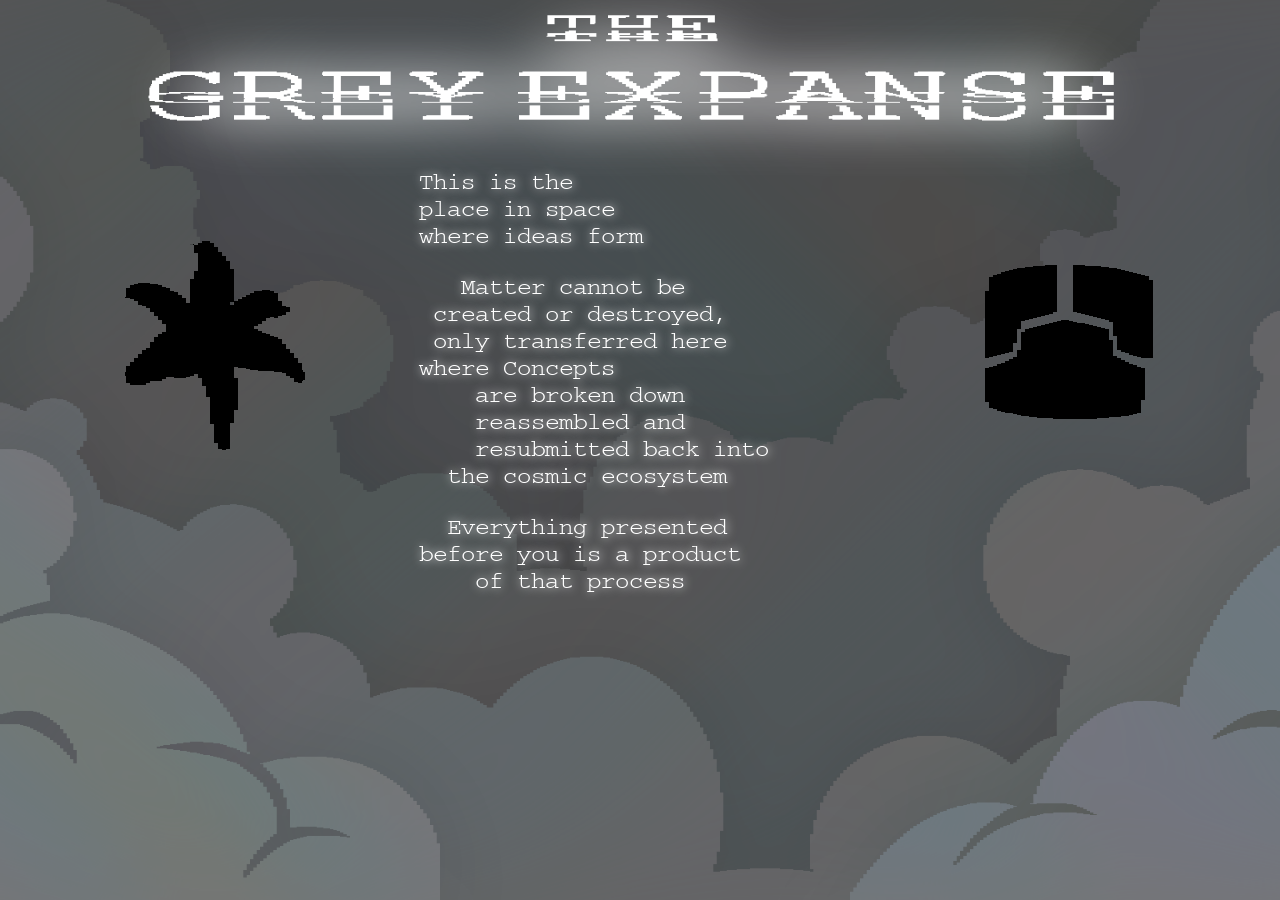
==== index.html @ 9298e51a "add mobile background and fix info box size on mobile" ====
<!DOCTYPE html>
<html lang="en">
<head>
    <meta charset="UTF-8">
    <meta name="viewport" content="width=device-width, initial-scale=1.0">
    <title>...</title>
    <link rel="preload" as="image" href="/assets/background.png"/>
    <link rel="preload" as="image" href="/assets/background_mobile.png"/>
    <link rel="preload" as="image" href="/assets/title.png"/>
    <link rel="preload" as="image" href="/assets/flower_desel.png"/>
    <link rel="preload" as="image" href="/assets/flower_info.png"/>
    <link rel="preload" as="image" href="/assets/flower_select.png"/>
    <link rel="preload" as="image" href="/assets/tablet_desel.png"/>
    <link rel="preload" as="image" href="/assets/tablet_info.png"/>
    <link rel="preload" as="image" href="/assets/tablet_select.png"/>
    <link rel="preload" as="font" href="/assets/CourierPS.woff2"/>
    <link rel="preload" as="font" href="/assets/CourierPS.woff"/>
    <link rel="preload" as="font" href="/assets/CourierPS.ttf"/>
    <style>
        @font-face {
            font-family: 'CourierPS';
            src: url('/assets/CourierPS.woff2') format('woff2'),
                url('/assets/CourierPS.woff') format('woff'),
                url('/assets/CourierPS.ttf') format('truetype');
            font-weight: normal;
            font-style: normal;
            font-display: swap;
        }

        body {
            background-image: url("/assets/background.png");
            background-attachment: fixed;
            background-position: center;
            background-repeat: no-repeat;
            background-size: cover;
        }

        .title-wrapper {
            max-width: 1024px;
            margin-left: auto;
            margin-right: auto;
        }
        .body-wrapper {
            display: flex;
            flex-direction: row;
            max-width: 1350px;
            margin-left: auto;
            margin-right: auto;
            justify-content: space-between;
        }

        .title-wrapper img {
            margin-top: -40px;
        }

        .left {
            order: 1;
        }
        .summary {
            order: 2;
            color: white;
            font-family: "CourierPS", monospace;
            font-size: 1.5rem;
            text-shadow: white 1px 0 10px;
            margin-top: -50px;
        }
        .right {
            order: 3;
        }

        .selector {
            display: block;
            position: relative;
            z-index: 100;
            margin: 0 auto;
        }
        .info {
            position: relative;
        }
        .info-element {
            position: absolute;
            margin-top: -150px;
            margin-left: -220px;
            z-index: 50;
        }

        .pointer {
            cursor: pointer;
        }
        .hidden {
            display: none;
        }

        @media (max-width: 1600px) {
            .left, .right{
                flex-grow: 6;
            }
            .summary {
                flex-grow: 5;
            }
            #flowerInfo, #tabletInfo {
                width: 35%;
                margin-top: -80px;
                margin-left: -15px;
            }
        }

        @media (max-width: 1150px) {
            body {
                background-image: url("/assets/background_mobile.png");
            }

            .body-wrapper {
                flex-direction: column;
                align-items: center;
                width: 100%;
            }

            .title-wrapper img {
                margin-top: -0;
                margin-bottom: 20px;
            }

            .left {
                flex-grow: initial;
                order: 2;
                height: 580px;
            }
            .summary {
                flex-grow: initial;
                order: 1;
            }
            .right {
                flex-grow: initial;
                order: 3;
                height: 580px;
            }

            #flowerInfo, #tabletInfo {
                margin-left: -85px;
                margin-top: -100px;
                width: 460px;
            }
        }
    </style>
</head>
<body>
    <div class="title-wrapper">
        <img src="/assets/title.png" style="width: 100%;">
    </div>
    <div class="body-wrapper">
        <div class="left" class="info">
            <input type="checkbox" id="flowerCheckbox" class="hidden">
            <img src="/assets/flower_desel.png" id="flowerDeselected" class="selector pointer">
            <img src="/assets/flower_select.png" id="flowerSelected" class="selector pointer hidden">
            <br>
            <img src="/assets/flower_info.png" id="flowerInfo" class="info-element hidden" usemap="#flowerMap">
            <map name="flowerMap">
                <area target="_blank" alt="Click to play Macabre Moricide" title="Macabre Moricide" href="https://gamebanana.com/mods/667999" coords="116,433,674,494" shape="rect">
            </map>
        </div>
        <div class="summary">
            <p>
                This is the<br>
                place in space<br>
                where ideas form
            </p>
            <p>
                &nbsp;&nbsp;&nbsp;Matter cannot be<br>
                &nbsp;created or destroyed,<br>
                &nbsp;only transferred here<br>where Concepts<br>
                &nbsp;&nbsp;&nbsp;&nbsp;are broken down<br>
                &nbsp;&nbsp;&nbsp;&nbsp;reassembled and<br>
                &nbsp;&nbsp;&nbsp;&nbsp;resubmitted back into<br>
                &nbsp;&nbsp;the cosmic ecosystem
            </p>
            <p>
                &nbsp;&nbsp;Everything presented<br>
                before you is a product<br>
                &nbsp;&nbsp;&nbsp;&nbsp;of that process
            </p>
        </div>
        <div class="right" class="info">
            <input type="checkbox" id="tabletCheckbox" class="hidden">
            <img src="/assets/tablet_desel.png" id="tabletDeselected" class="selector pointer">
            <img src="/assets/tablet_select.png" id="tabletSelected" class="selector pointer hidden">
            <br>
            <img src="/assets/tablet_info.png" id="tabletInfo" class="info-element hidden">
        </div>
    </div>
    <script>
        // @ts-check

        (() => {
            const flowerCheckbox = /** @type {HTMLInputElement|null} */ (document.getElementById("flowerCheckbox"));
            const flowerDeselected = document.getElementById("flowerDeselected");
            const flowerSelected = document.getElementById("flowerSelected");
            const flowerInfo = document.getElementById("flowerInfo");

            const tabletCheckbox = /** @type {HTMLInputElement|null} */ (document.getElementById("tabletCheckbox"));
            const tabletDeselected = document.getElementById("tabletDeselected");
            const tabletSelected = document.getElementById("tabletSelected");
            const tabletInfo = document.getElementById("tabletInfo");

            if (
                (flowerCheckbox == null || flowerDeselected == null || flowerSelected == null || flowerInfo == null)
                || (tabletCheckbox == null || tabletDeselected == null || tabletSelected == null || tabletInfo == null)
            ) {
                alert("missing required elements");
                return;
            }

            /**
             * @param {HTMLInputElement} checkBox
             * @param {HTMLElement} desel
             * @param {HTMLElement} sel
             * @param {HTMLElement} popup
             */
            const toggle = (checkBox, desel, sel, popup) => {
                if (checkBox.checked) {
                    checkBox.checked = false;
                    desel.classList.remove("hidden");
                    sel.classList.add("hidden");
                    popup.classList.add("hidden");
                } else {
                    checkBox.checked = true;
                    desel.classList.add("hidden");
                    sel.classList.remove("hidden");
                    popup.classList.remove("hidden");
                }
            };

            flowerDeselected.addEventListener("click", () => {
                toggle(flowerCheckbox, flowerDeselected, flowerSelected, flowerInfo);
            });
            flowerSelected.addEventListener("click", () => {
                toggle(flowerCheckbox, flowerDeselected, flowerSelected, flowerInfo);
            });

            tabletDeselected.addEventListener("click", () => {
                toggle(tabletCheckbox, tabletDeselected, tabletSelected, tabletInfo);
            });
            tabletSelected.addEventListener("click", () => {
                toggle(tabletCheckbox, tabletDeselected, tabletSelected, tabletInfo);
            });
        })();
    </script>
</body>
</html>
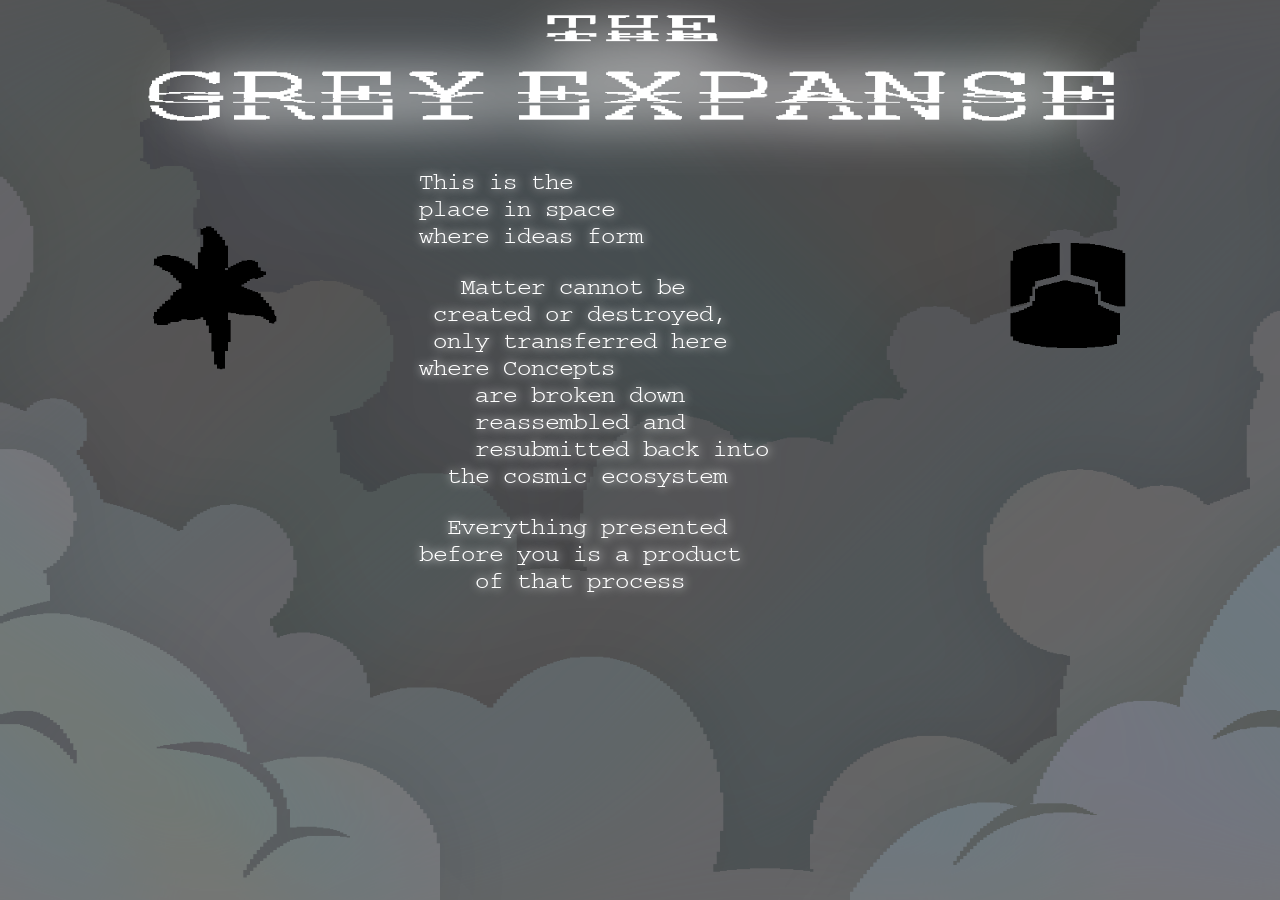
==== commit d1befa00: "even more media selectors" ====
--- a/index.html
+++ b/index.html
@@ -105,6 +105,23 @@
             }
         }
 
+        @media (max-width: 1450px) {
+            .selector {
+                width: 50%;
+            }
+            .left, .right{
+                flex-grow: 6;
+            }
+            .summary {
+                flex-grow: 5;
+            }
+            #flowerInfo, #tabletInfo {
+                width: 25%;
+                margin-top: -80px;
+                margin-left: 30px;
+            }
+        }
+
         @media (max-width: 1150px) {
             body {
                 background-image: url("/assets/background_mobile.png");
@@ -121,6 +138,10 @@
                 margin-bottom: 20px;
             }
 
+            .selector {
+                width: initial;
+            }
+
             .left {
                 flex-grow: initial;
                 order: 2;
@@ -140,6 +161,16 @@
                 margin-left: -85px;
                 margin-top: -100px;
                 width: 460px;
+            }
+        }
+
+        @media (max-width: 450px) {
+            .left, .right {
+                height: 490px;
+            }
+            #flowerInfo, #tabletInfo {
+                margin-left: -30px;
+                width: 350px;
             }
         }
     </style>
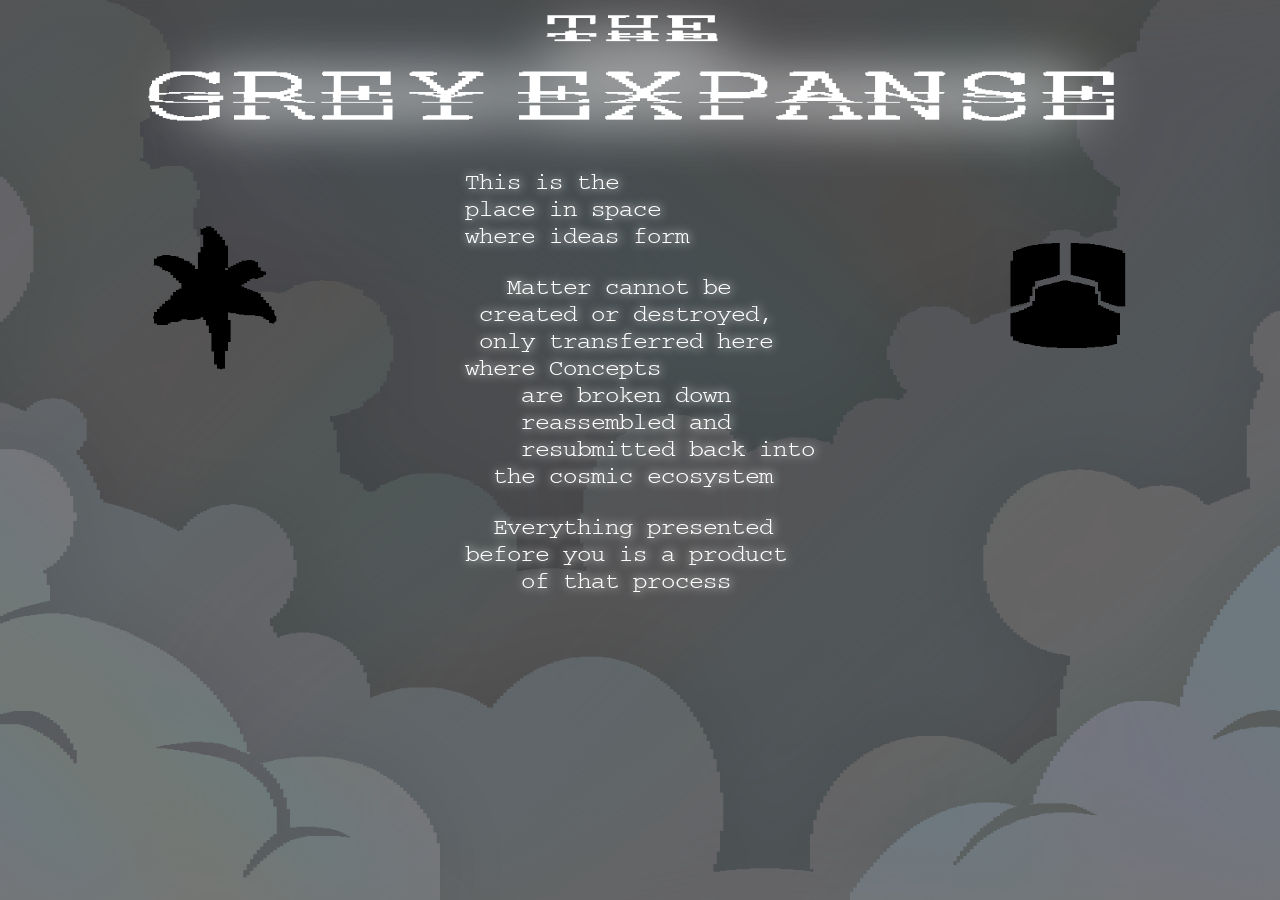
==== commit a07d7b22: "fix summary centering" ====
--- a/index.html
+++ b/index.html
@@ -63,6 +63,9 @@
             font-size: 1.5rem;
             text-shadow: white 1px 0 10px;
             margin-top: -50px;
+            display: flex;
+            flex-direction: column;
+            align-items: center;
         }
         .right {
             order: 3;
@@ -191,25 +194,27 @@
             </map>
         </div>
         <div class="summary">
-            <p>
-                This is the<br>
-                place in space<br>
-                where ideas form
-            </p>
-            <p>
-                &nbsp;&nbsp;&nbsp;Matter cannot be<br>
-                &nbsp;created or destroyed,<br>
-                &nbsp;only transferred here<br>where Concepts<br>
-                &nbsp;&nbsp;&nbsp;&nbsp;are broken down<br>
-                &nbsp;&nbsp;&nbsp;&nbsp;reassembled and<br>
-                &nbsp;&nbsp;&nbsp;&nbsp;resubmitted back into<br>
-                &nbsp;&nbsp;the cosmic ecosystem
-            </p>
-            <p>
-                &nbsp;&nbsp;Everything presented<br>
-                before you is a product<br>
-                &nbsp;&nbsp;&nbsp;&nbsp;of that process
-            </p>
+            <div class="summary-container">
+                <p>
+                    This is the<br>
+                    place in space<br>
+                    where ideas form
+                </p>
+                <p>
+                    &nbsp;&nbsp;&nbsp;Matter cannot be<br>
+                    &nbsp;created or destroyed,<br>
+                    &nbsp;only transferred here<br>where Concepts<br>
+                    &nbsp;&nbsp;&nbsp;&nbsp;are broken down<br>
+                    &nbsp;&nbsp;&nbsp;&nbsp;reassembled and<br>
+                    &nbsp;&nbsp;&nbsp;&nbsp;resubmitted back into<br>
+                    &nbsp;&nbsp;the cosmic ecosystem
+                </p>
+                <p>
+                    &nbsp;&nbsp;Everything presented<br>
+                    before you is a product<br>
+                    &nbsp;&nbsp;&nbsp;&nbsp;of that process
+                </p>
+            </div>
         </div>
         <div class="right" class="info">
             <input type="checkbox" id="tabletCheckbox" class="hidden">
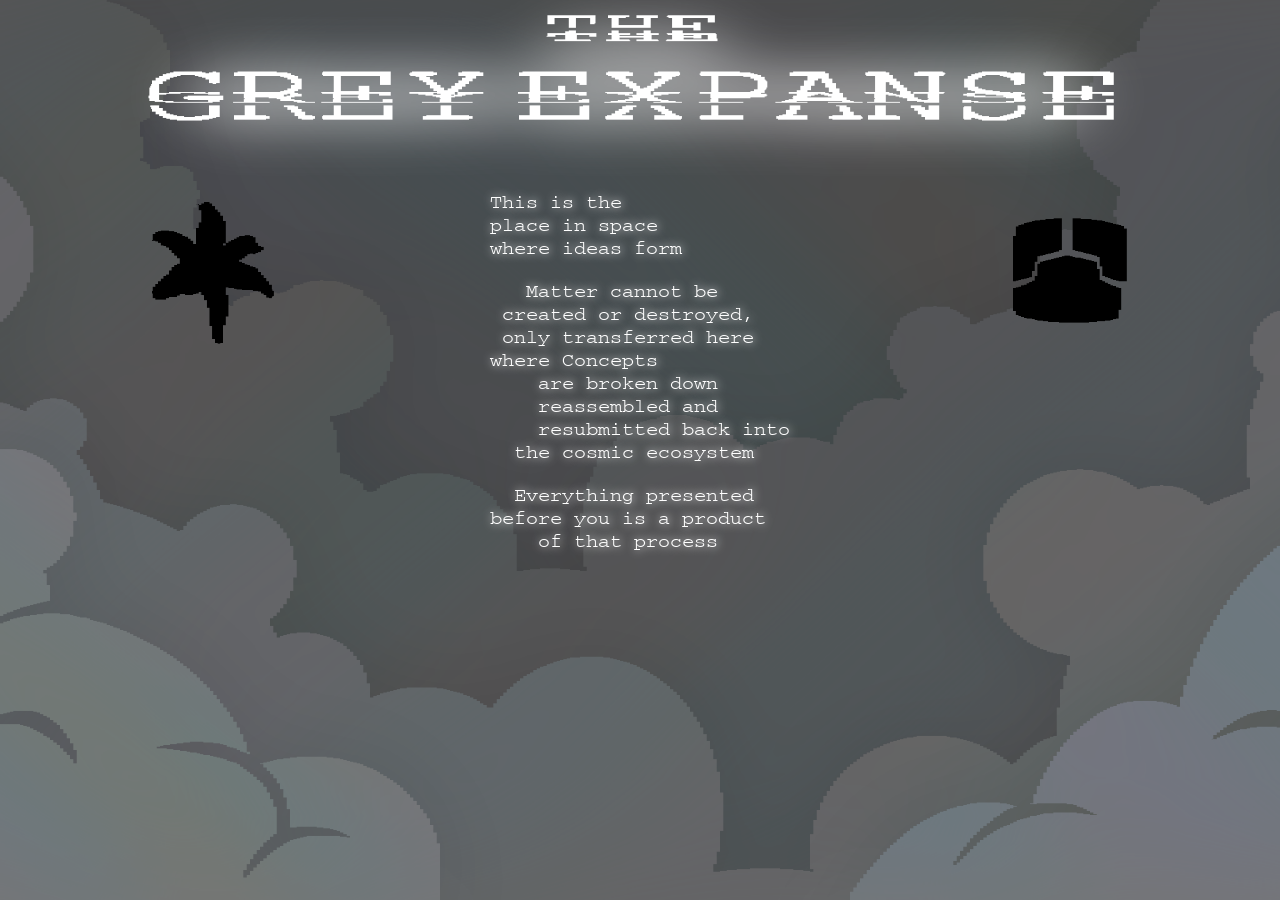
==== commit 9732a6e0: "switch to rewritten version" ====
--- a/index.html
+++ b/index.html
@@ -16,167 +16,7 @@
     <link rel="preload" as="font" href="/assets/CourierPS.woff2"/>
     <link rel="preload" as="font" href="/assets/CourierPS.woff"/>
     <link rel="preload" as="font" href="/assets/CourierPS.ttf"/>
-    <style>
-        @font-face {
-            font-family: 'CourierPS';
-            src: url('/assets/CourierPS.woff2') format('woff2'),
-                url('/assets/CourierPS.woff') format('woff'),
-                url('/assets/CourierPS.ttf') format('truetype');
-            font-weight: normal;
-            font-style: normal;
-            font-display: swap;
-        }
-
-        body {
-            background-image: url("/assets/background.png");
-            background-attachment: fixed;
-            background-position: center;
-            background-repeat: no-repeat;
-            background-size: cover;
-        }
-
-        .title-wrapper {
-            max-width: 1024px;
-            margin-left: auto;
-            margin-right: auto;
-        }
-        .body-wrapper {
-            display: flex;
-            flex-direction: row;
-            max-width: 1350px;
-            margin-left: auto;
-            margin-right: auto;
-            justify-content: space-between;
-        }
-
-        .title-wrapper img {
-            margin-top: -40px;
-        }
-
-        .left {
-            order: 1;
-        }
-        .summary {
-            order: 2;
-            color: white;
-            font-family: "CourierPS", monospace;
-            font-size: 1.5rem;
-            text-shadow: white 1px 0 10px;
-            margin-top: -50px;
-            display: flex;
-            flex-direction: column;
-            align-items: center;
-        }
-        .right {
-            order: 3;
-        }
-
-        .selector {
-            display: block;
-            position: relative;
-            z-index: 100;
-            margin: 0 auto;
-        }
-        .info {
-            position: relative;
-        }
-        .info-element {
-            position: absolute;
-            margin-top: -150px;
-            margin-left: -220px;
-            z-index: 50;
-        }
-
-        .pointer {
-            cursor: pointer;
-        }
-        .hidden {
-            display: none;
-        }
-
-        @media (max-width: 1600px) {
-            .left, .right{
-                flex-grow: 6;
-            }
-            .summary {
-                flex-grow: 5;
-            }
-            #flowerInfo, #tabletInfo {
-                width: 35%;
-                margin-top: -80px;
-                margin-left: -15px;
-            }
-        }
-
-        @media (max-width: 1450px) {
-            .selector {
-                width: 50%;
-            }
-            .left, .right{
-                flex-grow: 6;
-            }
-            .summary {
-                flex-grow: 5;
-            }
-            #flowerInfo, #tabletInfo {
-                width: 25%;
-                margin-top: -80px;
-                margin-left: 30px;
-            }
-        }
-
-        @media (max-width: 1150px) {
-            body {
-                background-image: url("/assets/background_mobile.png");
-            }
-
-            .body-wrapper {
-                flex-direction: column;
-                align-items: center;
-                width: 100%;
-            }
-
-            .title-wrapper img {
-                margin-top: -0;
-                margin-bottom: 20px;
-            }
-
-            .selector {
-                width: initial;
-            }
-
-            .left {
-                flex-grow: initial;
-                order: 2;
-                height: 580px;
-            }
-            .summary {
-                flex-grow: initial;
-                order: 1;
-            }
-            .right {
-                flex-grow: initial;
-                order: 3;
-                height: 580px;
-            }
-
-            #flowerInfo, #tabletInfo {
-                margin-left: -85px;
-                margin-top: -100px;
-                width: 460px;
-            }
-        }
-
-        @media (max-width: 450px) {
-            .left, .right {
-                height: 490px;
-            }
-            #flowerInfo, #tabletInfo {
-                margin-left: -30px;
-                width: 350px;
-            }
-        }
-    </style>
+    <link rel="stylesheet" href="/style.css">
 </head>
 <body>
     <div class="title-wrapper">
@@ -185,16 +25,12 @@
     <div class="body-wrapper">
         <div class="left" class="info">
             <input type="checkbox" id="flowerCheckbox" class="hidden">
-            <img src="/assets/flower_desel.png" id="flowerDeselected" class="selector pointer">
-            <img src="/assets/flower_select.png" id="flowerSelected" class="selector pointer hidden">
-            <br>
-            <img src="/assets/flower_info.png" id="flowerInfo" class="info-element hidden" usemap="#flowerMap">
-            <map name="flowerMap">
-                <area target="_blank" alt="Click to play Macabre Moricide" title="Macabre Moricide" href="https://gamebanana.com/mods/667999" coords="116,433,674,494" shape="rect">
-            </map>
+            <img src="/assets/flower_desel.png" id="flowerDeselected" class="selector">
+            <img src="/assets/flower_select.png" id="flowerSelected" class="selector hidden">
+            <a id="flowerInfo" class="info info--hidden" href="https://gamebanana.com/mods/667999"><img src="/assets/flower_info.png" class="info--image" usemap="#flowerMap"></a>
         </div>
         <div class="summary">
-            <div class="summary-container">
+            <div>
                 <p>
                     This is the<br>
                     place in space<br>
@@ -218,10 +54,9 @@
         </div>
         <div class="right" class="info">
             <input type="checkbox" id="tabletCheckbox" class="hidden">
-            <img src="/assets/tablet_desel.png" id="tabletDeselected" class="selector pointer">
-            <img src="/assets/tablet_select.png" id="tabletSelected" class="selector pointer hidden">
-            <br>
-            <img src="/assets/tablet_info.png" id="tabletInfo" class="info-element hidden">
+            <img src="/assets/tablet_desel.png" id="tabletDeselected" class="selector">
+            <img src="/assets/tablet_select.png" id="tabletSelected" class="selector hidden">
+            <a id="tabletInfo" class="info info--hidden"><img src="/assets/tablet_info.png" class="info--image"></a>
         </div>
     </div>
     <script>
@@ -257,12 +92,12 @@
                     checkBox.checked = false;
                     desel.classList.remove("hidden");
                     sel.classList.add("hidden");
-                    popup.classList.add("hidden");
+                    popup.classList.add("info--hidden");
                 } else {
                     checkBox.checked = true;
                     desel.classList.add("hidden");
                     sel.classList.remove("hidden");
-                    popup.classList.remove("hidden");
+                    popup.classList.remove("info--hidden");
                 }
             };
 
--- a/style.css
+++ b/style.css
@@ -0,0 +1,148 @@
+@font-face {
+  font-family: "CourierPS";
+  src: url("/assets/CourierPS.woff2") format("woff2"), url("/assets/CourierPS.woff") format("woff"), url("/assets/CourierPS.ttf") format("truetype");
+  font-weight: normal;
+  font-style: normal;
+  font-display: swap;
+}
+
+body {
+  background-image: url("/assets/background_mobile.png");
+  background-attachment: fixed;
+  background-position: center;
+  background-repeat: no-repeat;
+  background-size: cover;
+  font-family: "CourierPS", monospace;
+  padding-bottom: env(safe-area-inset-bottom, 2rem);
+}
+@media (min-width: 800px) {
+  body {
+    background-image: url("/assets/background.png");
+  }
+}
+
+.title-wrapper {
+  max-width: 1024px;
+  margin-left: auto;
+  margin-right: auto;
+}
+@media (min-width: 600px) {
+  .title-wrapper {
+    margin-top: -20px;
+  }
+}
+@media (min-width: 800px) {
+  .title-wrapper {
+    margin-top: -30px;
+  }
+}
+@media (min-width: 1000px) {
+  .title-wrapper {
+    margin-top: -40px;
+  }
+}
+
+.body-wrapper {
+  display: flex;
+  flex-direction: column;
+  max-width: 1350px;
+  margin-left: auto;
+  margin-right: auto;
+  justify-content: space-between;
+}
+@media (min-width: 800px) {
+  .body-wrapper {
+    flex-direction: row;
+    margin-top: -25px;
+  }
+}
+
+.left {
+  flex-grow: 1;
+  order: 2;
+}
+@media (min-width: 800px) {
+  .left {
+    order: 1;
+  }
+}
+
+.summary {
+  color: white;
+  display: flex;
+  font-size: 75%;
+  margin-left: auto;
+  margin-right: auto;
+  order: 1;
+  text-shadow: white 1px 0 10px;
+}
+@media (min-width: 300px) and (max-width: 400px) {
+  .summary {
+    font-size: 1rem;
+    min-width: 250px;
+  }
+}
+@media (min-width: 400px) and (max-width: 800px) {
+  .summary {
+    font-size: 1.25rem;
+    min-width: 250px;
+  }
+}
+@media (min-width: 800px) {
+  .summary {
+    flex-grow: 3;
+    font-size: 1rem;
+    min-width: 250px;
+    order: 2;
+  }
+}
+@media (min-width: 1000px) {
+  .summary {
+    font-size: 1.25rem;
+    min-width: 350px;
+  }
+}
+@media (min-width: 1200px) {
+  .summary {
+    font-size: 1.25rem;
+    min-width: 450px;
+  }
+}
+@media (min-width: 1400px) {
+  .summary {
+    font-size: 1.5rem;
+    min-width: 550px;
+  }
+}
+.summary > * {
+  margin-left: auto;
+  margin-right: auto;
+}
+
+.right {
+  flex-grow: 1;
+  order: 3;
+}
+
+.selector {
+  cursor: pointer;
+  display: block;
+  margin-left: auto;
+  margin-right: auto;
+  width: clamp(90px, 50%, 350px);
+}
+
+.info--image {
+  margin-top: -15%;
+  width: 100%;
+}
+
+.info--hidden {
+  cursor: initial;
+  opacity: 0;
+  pointer-events: none;
+}
+
+.hidden {
+  display: none;
+}
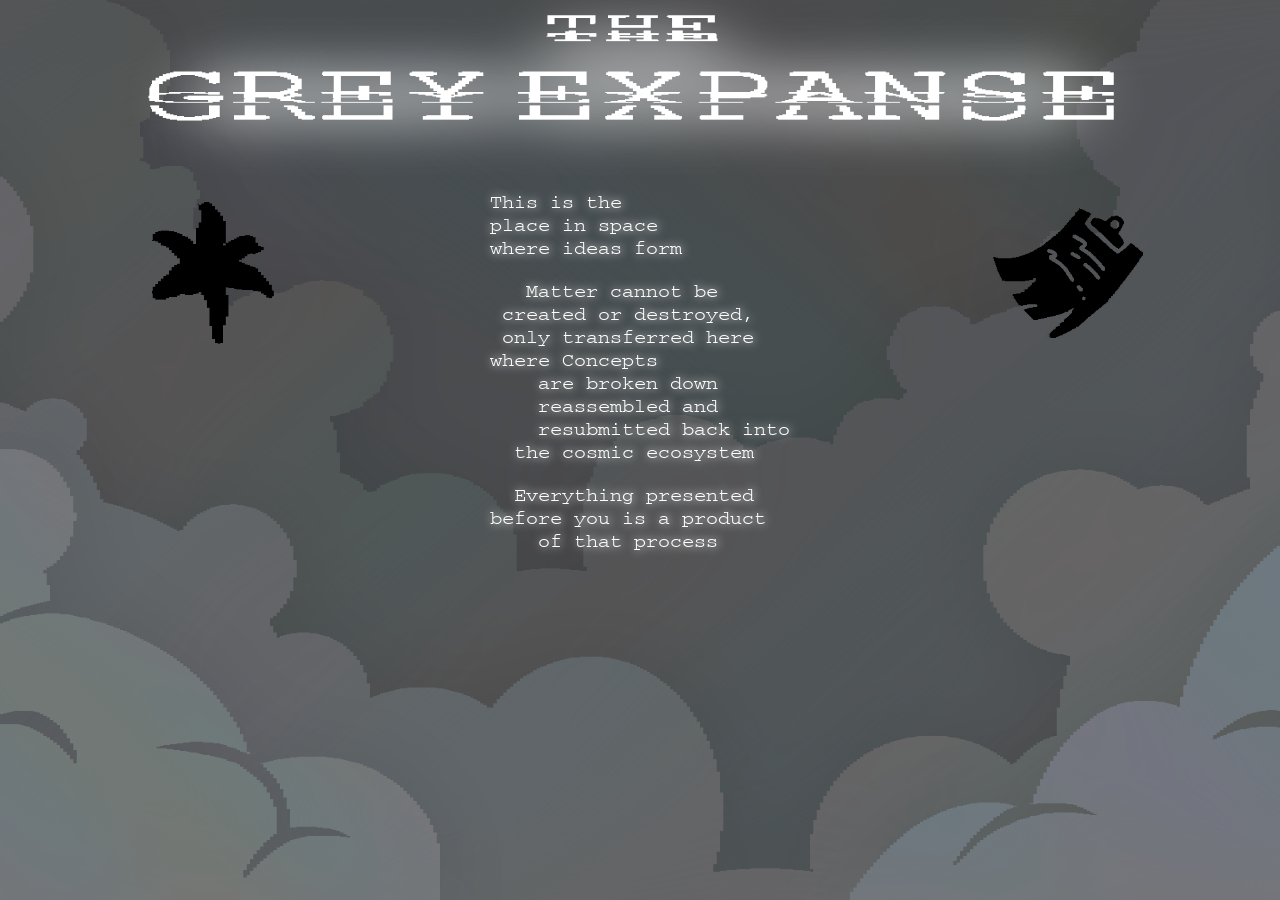
==== commit 2fceb99a: "switch to logs" ====
--- a/index.html
+++ b/index.html
@@ -10,9 +10,9 @@
     <link rel="preload" as="image" href="/assets/flower_desel.png"/>
     <link rel="preload" as="image" href="/assets/flower_info.png"/>
     <link rel="preload" as="image" href="/assets/flower_select.png"/>
-    <link rel="preload" as="image" href="/assets/tablet_desel.png"/>
-    <link rel="preload" as="image" href="/assets/tablet_info.png"/>
-    <link rel="preload" as="image" href="/assets/tablet_select.png"/>
+    <link rel="preload" as="image" href="/assets/logs_desel.png"/>
+    <link rel="preload" as="image" href="/assets/logs_info.png"/>
+    <link rel="preload" as="image" href="/assets/logs_select.png"/>
     <link rel="preload" as="font" href="/assets/CourierPS.woff2"/>
     <link rel="preload" as="font" href="/assets/CourierPS.woff"/>
     <link rel="preload" as="font" href="/assets/CourierPS.ttf"/>
@@ -53,10 +53,10 @@
             </div>
         </div>
         <div class="right" class="info">
-            <input type="checkbox" id="tabletCheckbox" class="hidden">
-            <img src="/assets/tablet_desel.png" id="tabletDeselected" class="selector">
-            <img src="/assets/tablet_select.png" id="tabletSelected" class="selector hidden">
-            <a id="tabletInfo" class="info info--hidden"><img src="/assets/tablet_info.png" class="info--image"></a>
+            <input type="checkbox" id="logsCheckbox" class="hidden">
+            <img src="/assets/logs_desel.png" id="logsDeselected" class="selector">
+            <img src="/assets/logs_select.png" id="logsSelected" class="selector hidden">
+            <a id="logsInfo" class="info info--hidden"><img src="/assets/logs_info.png" class="info--image"></a>
         </div>
     </div>
     <script>
@@ -68,14 +68,14 @@
             const flowerSelected = document.getElementById("flowerSelected");
             const flowerInfo = document.getElementById("flowerInfo");
 
-            const tabletCheckbox = /** @type {HTMLInputElement|null} */ (document.getElementById("tabletCheckbox"));
-            const tabletDeselected = document.getElementById("tabletDeselected");
-            const tabletSelected = document.getElementById("tabletSelected");
-            const tabletInfo = document.getElementById("tabletInfo");
+            const logsCheckbox = /** @type {HTMLInputElement|null} */ (document.getElementById("logsCheckbox"));
+            const logsDeselected = document.getElementById("logsDeselected");
+            const logsSelected = document.getElementById("logsSelected");
+            const logsInfo = document.getElementById("logsInfo");
 
             if (
                 (flowerCheckbox == null || flowerDeselected == null || flowerSelected == null || flowerInfo == null)
-                || (tabletCheckbox == null || tabletDeselected == null || tabletSelected == null || tabletInfo == null)
+                || (logsCheckbox == null || logsDeselected == null || logsSelected == null || logsInfo == null)
             ) {
                 alert("missing required elements");
                 return;
@@ -108,11 +108,11 @@
                 toggle(flowerCheckbox, flowerDeselected, flowerSelected, flowerInfo);
             });
 
-            tabletDeselected.addEventListener("click", () => {
-                toggle(tabletCheckbox, tabletDeselected, tabletSelected, tabletInfo);
+            logsDeselected.addEventListener("click", () => {
+                toggle(logsCheckbox, logsDeselected, logsSelected, logsInfo);
             });
-            tabletSelected.addEventListener("click", () => {
-                toggle(tabletCheckbox, tabletDeselected, tabletSelected, tabletInfo);
+            logsSelected.addEventListener("click", () => {
+                toggle(logsCheckbox, logsDeselected, logsSelected, logsInfo);
             });
         })();
     </script>
